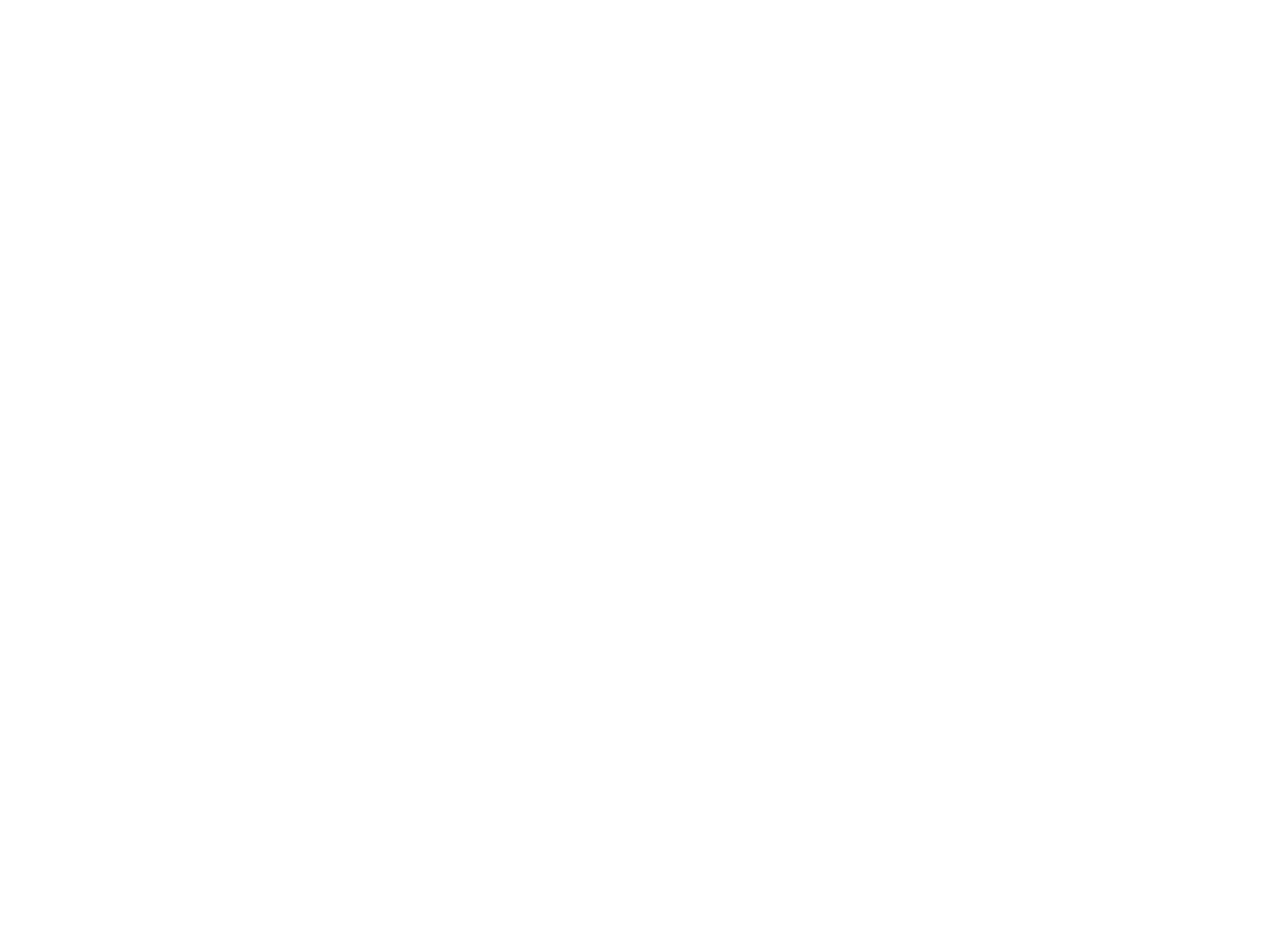
==== index.html @ 38fafe83 "Fixed tutorial; files are now saved with timestamp." ====
<!doctype html>
<html>
	<head>
		<meta charset="UTF-8">
		<title>My experiment</title>

		<!-- <script src="https://ajax.googleapis.com/ajax/libs/jquery/1.11.1/jquery.min.js"></script> -->
		<script src="jquery.min.js"></script>

		<script src="jspsych-4.3/jspsych.js"></script>
    <script src="jspsych-4.3/plugins/jspsych-text.js"></script>
		<script src="jspsych-4.3/plugins/jspsych-html.js"></script>
		<script src="jspsych-4.3/plugins/jspsych-instructions.js"></script>
		<script src="jspsych-4.3/plugins/jspsych-survey-text.js"></script>
    <script src="jspsych-4.3/plugins/jspsych-single-stim.js"></script>

		<script src="jspsych-single-gm-equation.js"></script>
		<script src="jspsych-fixation-click.js"></script>
    <link href="jspsych-4.3/css/jspsych.css" rel="stylesheet" type="text/css"></link>

		<link rel="stylesheet" href="gmath/gmath.css"/>
		<link rel="stylesheet" href="gmath/tutorial/main.css"/>
		<script src="gmath/d3.min.js"></script>
		<script src="gmath/gmath-psych-logger.min.js"></script>
		<!-- <script src="gmath/algebra-view.js"></script> -->
		<script src="gmath/gmath.min.js"></script>
		<!-- <script src="gmath/gmath.js"></script> -->

		<!-- <script src="jquery.csv-0.71.min.js"></script> not using right now-->

		<script src="SNARC-GM1-items.js"></script> <!-- file that loads the list of items -->

	</head>

  <body>
		<div id='jspsych-target' style='height: 600px; width: 800px; text-align: left'></div>
  </body>

  <script>

gmath.preloadFonts([{family: 'monospace'}]);

		/////// EXPERIMENT-LEVEL PARAMETERS ///////

		//global experiment parameters
		var max_response_time = 10000;
		var trials_per_block = 5;
		var num_practice_trials = 2;
		var experiment_name = "SNARC-GM1";

		// jittered ITI
		var fixation_length = function () {
			return Math.floor( Math.random() * 500 ) + 250;
		}

		/////// INTRO ///////

		// define demographic block and save experiment-level variables
		var page_1_questions = ["Have you taken a college calculus class? (Y/N)", "Age? (1-99)"];
		var demographic_trial = {
		    type: 'survey-text',
		    questions: [page_1_questions],
		    rows: [10],
		    columns: [40],
				data: {WhichTrial: "demographic"},
				on_finish: function(data) {
					//extract and save experiment-level variables
					Subject_ID = JSON.parse(data.responses).Q0; if (Subject_ID === undefined) {var Subject_ID = "pilot";}
					var Subject_Age = JSON.parse(data.responses).Q1;
					var time_foo = new Date();
					experiment_time = time_foo.getTime();
					jsPsych.data.addProperties({experiment: experiment_name, ExpStartTime: experiment_time,
						Age: Subject_Age, SubjID: Subject_ID});
				}
		};

		// define instructions block
		var initial_instructions_trial = {
			type: "instructions",
			pages: ["Welcome to the experiment.",
							"<p>In this experiment, you will solve simple mathematical equations. "
							+ "You will do this by clicking and dragging the parts of the equation.</p>"
							+ "<p>Within any equation, you can drag symbols to new locations.</p>"
							+ "<p>And you can click on any plus (+) or minus (-) signs to display the outcome of the calculation.</p>"
							+ "<p>When you have correctly solved for x (e.g., x = 3), the trial will end. "
							+ "You will have up to 10 seconds to solve each equation.</p>"
							+ "<p> Please work as quickly and accurately as possible.</p>",
							"We will start with a brief tutorial. Press NEXT to begin."
						]
			, allow_backward: false
			, allow_keys: true
			, key_forward: 13
			, show_clickable_nav: true
			, data: {WhichTrial: "instructions"}
		};

		var prepractice_trial = {
			type: "instructions",
			pages: ["<p>Excellent! We're ready to get started.</p>"
							+ "<p>Each trial will begin with the presentation of a small star (*). "
							+ "Click on this star to display the equation. You should then solve "
							+ "On each trial, when you have solved for x (e.g., x = 3), the trial will end. "
							+ "You will have up to 10 seconds to solve each equation.</p>"
							+ "<p> Please work as quickly and accurately as possible.</p>",
							"We will start with some practice trials. Press NEXT to begin."
						]
			, allow_backward: false
			, allow_keys: true
			, key_forward: 13
			, show_clickable_nav: true
			, data: {WhichTrial: "instructions"}
		};

		var postpractice_trial = {
			type: "instructions",
			pages: ["<p>Well done! You are ready to start the experimental trials.</p>"
							+ "<p>You will be able to take short breaks after few minutes.</p>"
							+ "<p>Press any key to begin.</p>"]
			, allow_backward: false
			, allow_keys: true
			, key_forward: 13
			, show_clickable_nav: true
			, data: {WhichTrial: "instructions"}
		};

		/////// TUTORIAL //////
		var tutorial_trial = {
    	type:'html',
    	pages: [{url: "gmath/tutorial/tutorial.html", cont_btn: "finished"}],
			timing_post_trial: 0,
			data: {WhichTrial: "tutrial"}
		};

		/////// TRIALS ///////

		// fixation cross
		var fixation_trial = {
    	type:'html',
    	pages: [{url: "fixation.html", cont_btn: "fixation"}],
			timing_post_trial: 0,
			timing_response: fixation_length,
			data: {WhichTrial: "fixation"}
		};

		// generate randomized list of stimuli from JSON object,
		// but first convert from csv at http://codebeautify.org/csv-to-xml-json
		var all_items = [];

		for(i = 0; i < experiment_items.length; i++){
			all_items.push({
				type: 'single-gm-equation'
				, equation: experiment_items[i].stim
				, timing_response: max_response_time
				, timing_post_trial: 0
				, correct_form: experiment_items[i].correct_form
				, data: {itemID: experiment_items[i].itemID, operation: experiment_items[i].operation, equation_side: experiment_items[i].side,
					num1: experiment_items[i].n1, num2: experiment_items[i].n2, correct_form: experiment_items[i].correct_form,
					WhichTrial: "equation"}
			});
		}


		var all_trials = jsPsych.randomization.sample(all_items, trials_per_block * 4, withReplacement=false);
		var practice_trials = jsPsych.randomization.sample(all_items, num_practice_trials, withReplacement=false);
		var practicetrialblock = [];
		for(i = 0; i < num_practice_trials; i++){
			practicetrialblock.push({
				chunk_type: 'linear',
				timeline: [fixation_trial, practice_trials[i]],
				data: {TrialNum: i}
			})
		};

		/////// REST TRIAL ///////
		var rest_trial = {
			type: "instructions",
			pages: "Take a rest! Press the NEXT key when you are ready to continue",
			allow_keys: false,
			show_clickable_nav: true,
			data: {WhichTrial: "rest"}
		};
		rest_chunk = {chunk_type: 'linear', timeline: [rest_trial]};

		/////// EXPERIMENTAL BLOCKS ///////
		// create four blocks of trials
		var blocktrials1 = [];
		for(i = 0; i < trials_per_block; i++){
			blocktrials1.push({
				chunk_type: 'linear',
				timeline: [fixation_trial, all_trials[i]],
				data: {TrialNum: i}
			})
		};
		// block1 = {
		// 	chunk_type: 'linear'
		// 	, timeline: [blocktrials1.concat(rest_chunk)]
		// 	, data: {ChunkNum: 1, WhichChunk: "experimental-trial"}
		// };


		var blocktrials2 = [];
		for(i = trials_per_block*1; i < trials_per_block*2; i++){
			blocktrials2.push({
				chunk_type: 'linear',
				timeline: [fixation_trial, all_trials[i]],
				data: {TrialNum: i, WhichChunk: "experimental-trial"}
			})
		};
		// block2 = {
		// 	chunk_type: 'linear'
		// 	, timeline: [blocktrials2, rest_trial]
		// 	, data: {ChunkNum: 2, WhichChunk: "experimental-trial"}
		// }

		var blocktrials3 = [];
		for(i = trials_per_block*2; i < trials_per_block*3; i++){
			blocktrials3.push({
				chunk_type: 'linear',
				timeline: [fixation_trial, all_trials[i]],
				data: {TrialNum: i, WhichChunk: "experimental-trial"}
			})
		};
		// block3 = {
		// 	chunk_type: 'linear'
		// 	, timeline: [blocktrials3, rest_trial]
		// 	, data: {ChunkNum: 3, WhichChunk: "experimental-trial"}
		// }

		var blocktrials4 = [];
		for(i = trials_per_block*3; i < trials_per_block*4; i++){
			blocktrials4.push({
				chunk_type: 'linear',
				timeline: [fixation_trial, all_trials[i]],
				data: {TrialNum: i, WhichChunk: "experimental-trial"}
			})
		};
		// block4 = {
		// 	chunk_type: 'linear'
		// 	, timeline: [blocktrials4, rest_trial]
		// 	, data: {ChunkNum: 4, WhichChunk: "experimental-trial"}
		// }

		/////// DEBRIEF ///////

		//calculate average RTs for debrief
		function getAverageAddRT() {
			var trials = jsPsych.data.getTrialsOfType('single-stim');

			var sum_rt = 0;
			var valid_trial_count = 0;
			for (var i = 0; i < trials.length; i++) {
				if (trials[i].operation == '+' && trials[i].rt > -1) {
					sum_rt += trials[i].rt;
					valid_trial_count++;
				}
			}
			return Math.floor(sum_rt / valid_trial_count);
		}

		function getAverageSubRT() {
			var trials = jsPsych.data.getTrialsOfType('single-stim');

			var sum_rt = 0;
			var valid_trial_count = 0;
			for (var i = 0; i < trials.length; i++) {
				if (trials[i].operation == '-' && trials[i].rt > -1) {
					sum_rt += trials[i].rt;
					valid_trial_count++;
				}
			}
			return Math.floor(sum_rt / valid_trial_count);
		}

		//define debrief block
		// var debrief_trial = {
		// 	type: 'text',
		// 	text: function() {
		// 		return "<p>Your average RT for addition was <strong>" +
		// 			getAverageAddRT() + "ms</strong>. Your average RT for subtraction " +
		// 			"was <strong>" + getAverageSubRT() + "ms</strong>. Press any key " +
		// 			"to complete the experiment. Thank you!</p>";
		// 	},
		// 	data: {WhichTrial: "average-RT"}
		// }
		// var debrief_chunk = {
		// 	chunk_type: "linear",
		// 	timeline: [debrief_trial],
		// 	data: {WhichChunk: "debrief"}
		// }
		var debrief_trial = {
			type: "instructions",
			pages: ["<p>Thank you!</p>"]
			, allow_backward: false
			, allow_keys: true
			, key_forward: 13
			, show_clickable_nav: true
			, data: {WhichTrial: "thankyou"}
		};

		var final_screen = {
			type: "instructions",
			pages: ["<p>the end</p>"]
			, allow_backward: false
			, allow_keys: true
			, key_forward: 13
			, show_clickable_nav: false
			, data: {WhichTrial: "theend"}
		};
		var debrief_chunk = {
			chunk_type: "linear",
			timeline: [debrief_trial, demographic_trial, final_screen],
			data: {WhichChunk: "debrief"}
		}


		/////// EXPERIMENT TIMELINE ////////

		var intro_chunk = {
			chunk_type: "linear",
			timeline: [demographic_trial, initial_instructions_trial, tutorial_trial, prepractice_trial, practicetrialblock, postpractice_trial],
			data: {WhichChunk: "intro"}
		}

		var timeline = [];
		//timeline.push(intro_chunk);

		timeline.push(initial_instructions_trial);
		timeline.push(tutorial_trial);
		timeline.push(prepractice_trial);
		timeline = timeline.concat(practicetrialblock);
		timeline = timeline.concat(postpractice_trial);

		timeline = timeline.concat(blocktrials1);
		timeline= timeline.concat(rest_trial);

		timeline = timeline.concat(blocktrials2);
		timeline= timeline.concat(rest_trial);

		timeline = timeline.concat(blocktrials3);
		timeline= timeline.concat(rest_trial);

		timeline = timeline.concat(blocktrials4);

		timeline = timeline.concat(debrief_chunk);

		// Create function to save data at end of experiment
		function saveData(filename, filedata){
		   $.ajax({
		      type:'post',
		      cache: false,
		      url: 'save_data.php', // this is the path to the PHP script that does the actual saving
		      data: {filename: filename, filedata: filedata}
		   });
		}

		jsPsych.init({
			display_element: $('#jspsych-target'),
			experiment_structure: timeline,
			on_finish: function() {
				//jsPsych.data.displayData('csv'); // display data, for debugging
				saveData(experiment_name + '_' + experiment_time + '.csv', jsPsych.data.dataAsCSV()); // save data
			}
		});

  </script
</html>
---- jspsych-4.3/css/jspsych.css ----
/*
 * CSS for jsPsych experiments.
 *
 * This stylesheet provides minimal styling to make jsPsych
 * experiments look polished without any additional styles.
 *
 */

/*
 *
 * fonts and type
 *
 */

@import url(https://fonts.googleapis.com/css?family=Open+Sans:400italic,700italic,400,700);

html {
 font-family: 'Open Sans', 'Arial', sans-serif;
 font-size: 18px;
 line-height: 1.6em;
}

body {
	margin: 0;
	padding: 0;
}

p {
    clear:both;
}

.very-small {
    font-size: 50%;
}

.small {
    font-size: 75%;
}

.large {
    font-size: 125%;
}

.very-large {
    font-size: 150%;
}

/*
 *
 * Classes for changing location of things
 *
 */

.left {
    float: left;
}

.right {
    float: right;
}

.center-content {
    text-align: center;
}

/*
 *
 * Form elements like input fields and buttons
 *
 */

input[type="text"] {
    font-family: 'Open Sans', 'Arial', sans-sefif;
    font-size: 14px;
}

button {
    padding: 0.8em;
    background-color: #eaeaea;
    border: 1px solid #eaeaea;
    color: #555;
    font-weight: bold;
    font-family: 'Open Sans', 'Arial', sans-serif;
    font-size: 14px;
    cursor: pointer;
}

button:hover {
    border:1px solid #ccc;
}

/*
 *
 * Container holding jsPsych content
 *
 */


.jspsych-display-element {
    width: 800px;
    margin: 50px auto 50px auto;
}

/*
 *
 * jsPsych progress bar
 *
 */

#jspsych-progressbar-container {
	color: #777;
	border-bottom: 2px solid #dedede;
	background-color: #f3f3f3;
	margin-bottom: 1em;
	text-align: center;
	padding: 10px 0px;
}

#jspsych-progressbar-container s {

}

#jspsych-progressbar-outer {
	background-color: #dedede;
	border-radius: 5px;
	padding: 1px;
	width: 800px;
	margin: auto;
}

#jspsych-progressbar-inner {
	background-color: #aaa; /* #3EB3D7; */
	width: 0%;
	height: 1em;
	border-radius: 5px;
}

/*
 *
 * PLUGIN: jspsych-animation
 *
 */

#jspsych-animation-image {
    display: block;
    margin-left: auto;
    margin-right: auto;
}

/*
 *
 * PLUGIN: jspsych-categorize-animation
 *
 */

#jspsych-categorize-animation-stimulus {
    display: block;
    margin-left: auto;
    margin-right: auto;
}

/*
 *
 * PLUGIN: jspsych-categorize
 *
 */

#jspsych-categorize-stimulus {
    display: block;
    margin-left: auto;
    margin-right: auto;
}

.feedback {
    display: block;
    margin-left: auto;
    margin-right: auto;
}

/*
 *
 * PLUGIN: jspsych-free-sort
 *
 */

#jspsych-free-sort-arena {
    margin-left: auto;
    margin-right: auto;
    border: 2px solid #444;
}

.jspsych-free-sort-draggable {
  cursor: move;
}

#jspsych-free-sort-done-btn {
  display: block;
  margin: auto;
  margin-top: 25px;
}

/*
 *
 * PLUGIN: jspsych-instructions
 *
 */

 .jspsych-instructions-nav {
   text-align: center;
   margin-top: 2em;
 }

 .jspsych-instructions-nav button {
   margin: 20px;
 }
/*
 *
 * PLUGIN: jspsych-multi-stim-multi-response
 *
 */

#jspsych-multi-stim-multi-response-stimulus {
  display: block;
  margin: auto;
}

/*
 *
 * PLUGIN: jspsych-palmer
 *
 */

#jspsych-palmer-snapCanvas {
    margin-left: auto;
    margin-right: auto;
}

/*
 *
 * PLUGIN: jspsych-same-different
 *
 */

.jspsych-same-different-stimulus {
    display: block;
    margin-left: auto;
    margin-right: auto;
}

/*
 *
 * PLUGIN: jspsych-single-stim
 *
 */

#jspsych-single-stim-stimulus {
    display: block;
    margin-left: auto;
    margin-right: auto;
}

/*
 *
 * PLUGIN: jspsych-survey-text
 *
 */

 .jspsych-survey-text {
     margin: 0.25em 0em;
 }

 .jspsych-survey-text-question {
     margin: 2em 0em;
 }

 /*
  *
  * PLUGIN: jspsych-survey-likert
  *
  */

.jspsych-survey-likert-sliderlabels {
  font-size: 75%;
  line-height: 1.15em;
}

.jspsych-survey-likert-question {
  margin-top: 2em;
  margin-bottom: 2em;
}

.jspsych-survey-likert-text {
  text-align: center;
}

#jspsych-survey-likert-next {
  display: block;
  margin: auto;
}

/*
*
* PLUGIN: jspsych-visual-search-circle
*
*/

#jspsych-visual-search-circle-svg {
  display: block;
  margin-left: auto;
  margin-right: auto;
}

/*
 *
 * PLUGIN: jspsych-vsl-animate-occlusion
 *
 */

#jspsych-vsl-animate-occlusion-canvas {
  display: block;
  margin: auto;
}

/*
 *
 * PLUGIN: jspsych-xab
 *
 */

 .jspsych-xab-stimulus {
   display: block;
   margin-left: auto;
   margin-right: auto;
 }
---- gmath/gmath.css ----
body {
  width: 100%;
  height: 100%;
}

html {
  height: 100%;
}

g.math text {
  -webkit-user-select: none;
  -khtml-user-select: none;
  -moz-user-select: none;
  -ms-user-select: none;
  user-select: none;
  dominant-baseline: alphabetic;
}

g.math {
  pointer-events: all;
  cursor: pointer;
}

svg rect {
  shape-rendering: crispedges;
}

.graph .axis { stroke: black; shape-rendering: crispEdges; opacity: 0.4; }

.graph .axis text {
  fill: black; stroke: none; font-size: 10px; font-family: 'Lato', sans-serif;
}

svg text {
  -webkit-font-smoothing: antialiased; -webkit-user-select: none;
}

.graph .line { stroke-width: 2.5px}

.graph .border { stroke: #ddd; shape-rendering: crispEdges; fill: none;}

a.impressum {
  position: absolute;
  /*display: block;*/
  /*width: 100%;*/
  bottom: 4px;
  right: 20px;
  text-align: center;
  color: silver;
  font-family: sans;
  font-size: 0.9em;
}
---- gmath/tutorial/main.css ----
@import url(http://fonts.googleapis.com/css?family=Kalam:400);

g.math text {
  -webkit-user-select: none;
  -khtml-user-select: none;
  -moz-user-select: none;
  -ms-user-select: none;
  user-select: none;
  dominant-baseline: alphabetic;
}

body {
	margin: 0;
}

g.math {
	pointer-events: all;
}


p.tutorial-instructions {
	font-size: 19px;
	font-family: Helvetica Neue, Helvetica, Arial, sans-serif;
	color: #555;
	font-weight: 300;
	margin-top: 1em;
}

.tutorial {
	margin-bottom: 3em;
}

.tutorial .choice {
	margin: 10px 0;
}

#outer {
  margin: auto;
  margin-bottom: 40px;
  width: 780px;
  padding: 0 10px;
}

#content {
	width: 550px;
	margin: auto;
	float: left;
}

.interactive {
  cursor: pointer;
}

.jspsych-display-element {
	height: 768px;
	width: 1024px;
}

#jspsych_target {
  text-align: center;
  color: #444;
}

.instructions {
	margin: auto;
	text-align: left;
	font-size: 18px;
}

.response .inner {
	padding: 0 30px;
}

.response span.eqls {
	font-family: 'Crimson Text';
	font-size: 40px;
	vertical-align: middle;
}

.response span.x {
	font-family: 'Crimson Text Italics';
	font-size: 40px;
	vertical-align: middle;
}

.response .input-group-outer {
	font-size: 40px;
	font-family: 'Crimson Text';
	width: 370px;
	display: inline-block;
	vertical-align: middle;
}

.response input {
	font-size: 30px;
	height: 60px;
}

.response button {
	height: 60px;
	font-family: Lato;
}

.solution, .labeled-box {
	width: 500px;
	margin: auto;
	border: 1px solid silver;
	/*height: 90px;*/
	height: 110px;
	border-radius: 4px;
	margin-top: 100px;
	margin-bottom: 100px;
	text-align: left;
	position: relative;
}

div.solution {
	float: right;
	width: 45%;
	margin: 20px auto;
	margin-top: 150px;
}

.labeled-box {
	height: 110px;
}

.labeled-box.response {
	height: auto;
	padding: 30px 0;
}

.solution span, .labeled-box span.mylabel {
	font-size: 14px;
	position: relative;
	top: -12px;
	color: gray;
	background: white;
	display: inline-block;
	padding: 0px 12px;
	height: 30px;
	margin-left: 12px;
	position: absolute;
}

div.choices {
	width: 45%;
	float: left;
}

.choice svg {
	border: 1px solid silver;
	border-radius: 4px;
	background: #eee;
}

.animation {
	width: 100%;
	height: 100%;
}

.choice {
	height: 120px;
	width: 500px;
	margin: 20px auto;
	position: relative;
}

.choice2 {
	height: 250px;
	width: 500px;
	margin: 20px auto;
	position: relative;
	border: 1px solid silver;
}

.choice span.label, .choice2 span.label {
	left: 1px;
	text-align: center;
	width: 120px;
	height: 100%;
	background: rgba(0,0,0,0.15);
	top: 1px;
	position: absolute;
	border-radius: 3px 0 0 3px;
	font-size: 20px;
	font-family: Lato;
	color: black;
	display: inline-block;
	line-height: 120px;
	font-style: italic;
}

.choice span.label.light, .choice2 span.label.light {
	background: none;
	color: #85C042;
}
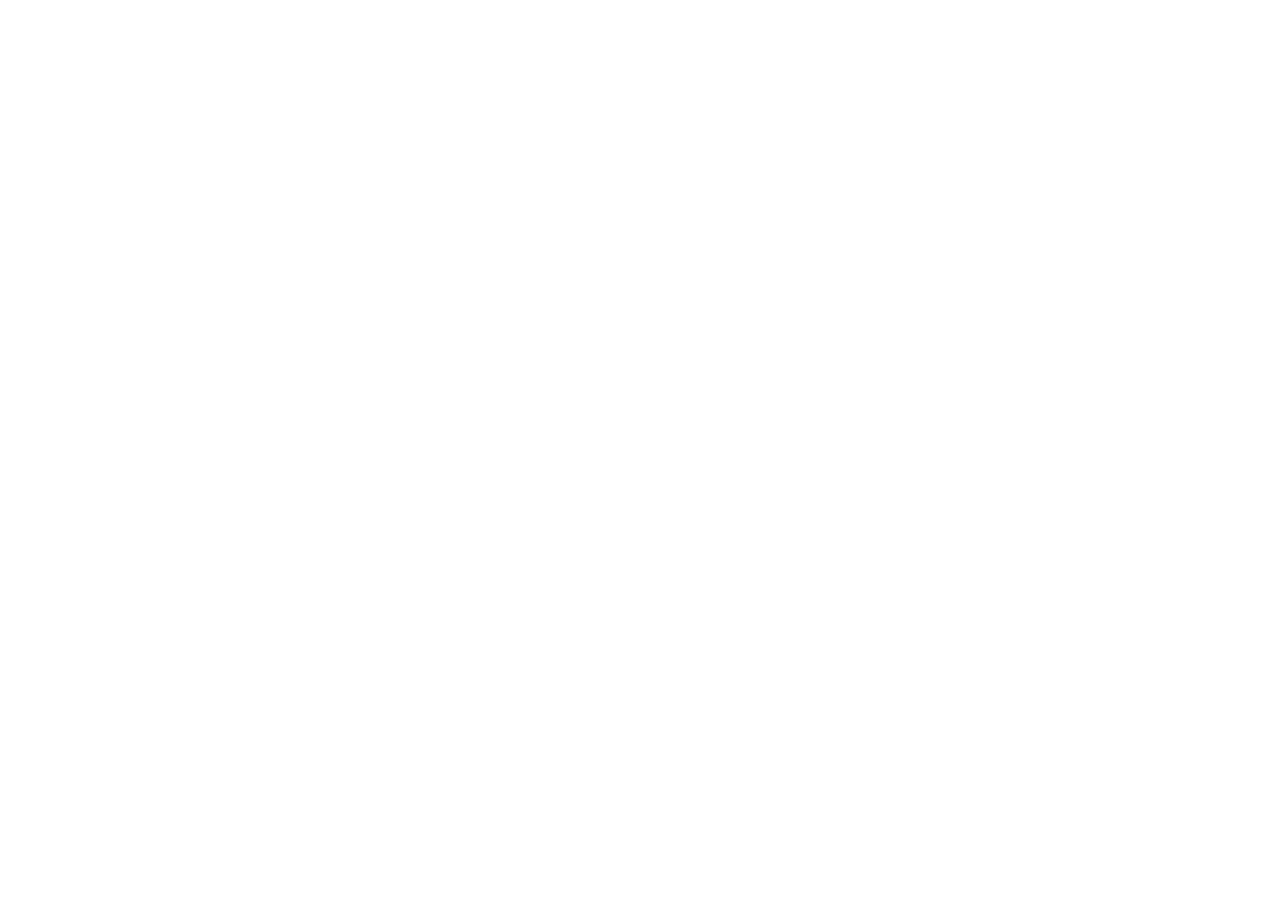
==== commit 1df6d18e: "fixed data export" ====
--- a/index.html
+++ b/index.html
@@ -10,6 +10,7 @@
 		<script src="jspsych-4.3/jspsych.js"></script>
     <script src="jspsych-4.3/plugins/jspsych-text.js"></script>
 		<script src="jspsych-4.3/plugins/jspsych-html.js"></script>
+		<script src="jspsych-4.3/plugins/jspsych-call-function.js"></script>
 		<script src="jspsych-4.3/plugins/jspsych-instructions.js"></script>
 		<script src="jspsych-4.3/plugins/jspsych-survey-text.js"></script>
     <script src="jspsych-4.3/plugins/jspsych-single-stim.js"></script>
@@ -44,8 +45,8 @@
 
 		//global experiment parameters
 		var max_response_time = 10000;
-		var trials_per_block = 5;
-		var num_practice_trials = 2;
+		var trials_per_block = 1;
+		var num_practice_trials = 1;
 		var experiment_name = "SNARC-GM1";
 
 		// jittered ITI
@@ -54,25 +55,6 @@
 		}
 
 		/////// INTRO ///////
-
-		// define demographic block and save experiment-level variables
-		var page_1_questions = ["Have you taken a college calculus class? (Y/N)", "Age? (1-99)"];
-		var demographic_trial = {
-		    type: 'survey-text',
-		    questions: [page_1_questions],
-		    rows: [10],
-		    columns: [40],
-				data: {WhichTrial: "demographic"},
-				on_finish: function(data) {
-					//extract and save experiment-level variables
-					Subject_ID = JSON.parse(data.responses).Q0; if (Subject_ID === undefined) {var Subject_ID = "pilot";}
-					var Subject_Age = JSON.parse(data.responses).Q1;
-					var time_foo = new Date();
-					experiment_time = time_foo.getTime();
-					jsPsych.data.addProperties({experiment: experiment_name, ExpStartTime: experiment_time,
-						Age: Subject_Age, SubjID: Subject_ID});
-				}
-		};
 
 		// define instructions block
 		var initial_instructions_trial = {
@@ -98,8 +80,8 @@
 			type: "instructions",
 			pages: ["<p>Excellent! We're ready to get started.</p>"
 							+ "<p>Each trial will begin with the presentation of a small star (*). "
-							+ "Click on this star to display the equation. You should then solve "
-							+ "On each trial, when you have solved for x (e.g., x = 3), the trial will end. "
+							+ "Click on this star to display the equation. You should then solve this equation as quickly and accurately as possible."
+							+ " When you have solved for x (e.g., x = 3), the trial will end. "
 							+ "You will have up to 10 seconds to solve each equation.</p>"
 							+ "<p> Please work as quickly and accurately as possible.</p>",
 							"We will start with some practice trials. Press NEXT to begin."
@@ -242,59 +224,25 @@
 
 		/////// DEBRIEF ///////
 
-		//calculate average RTs for debrief
-		function getAverageAddRT() {
-			var trials = jsPsych.data.getTrialsOfType('single-stim');
-
-			var sum_rt = 0;
-			var valid_trial_count = 0;
-			for (var i = 0; i < trials.length; i++) {
-				if (trials[i].operation == '+' && trials[i].rt > -1) {
-					sum_rt += trials[i].rt;
-					valid_trial_count++;
+		// define demographic block and save experiment-level variables
+		var page_1_questions = ["Have you taken a college calculus class? (Y/N)", "Age? (1-99)"];
+		var demographic_trial = {
+		    type: 'survey-text',
+		    preamble: 'Thank you! Just a few more questions before we\'re done.'
+				questions: [page_1_questions],
+		    rows: [10],
+		    columns: [40],
+				data: {WhichTrial: "demographic"},
+				on_finish: function(data) {
+					//extract and save experiment-level variables
+					Subject_ID = JSON.parse(data.responses).Q0; if (Subject_ID === undefined) {var Subject_ID = "pilot";}
+					var Subject_Age = JSON.parse(data.responses).Q1;
+					var time_foo = new Date();
+					var experiment_time = time_foo.getTime();
+					jsPsych.data.addProperties({experiment: experiment_name, ExpStartTime: experiment_time,
+						Age: Subject_Age, SubjID: Subject_ID});
+					saveData(experiment_name + '_' + experiment_time + '.csv', jsPsych.data.dataAsCSV()); // save data
 				}
-			}
-			return Math.floor(sum_rt / valid_trial_count);
-		}
-
-		function getAverageSubRT() {
-			var trials = jsPsych.data.getTrialsOfType('single-stim');
-
-			var sum_rt = 0;
-			var valid_trial_count = 0;
-			for (var i = 0; i < trials.length; i++) {
-				if (trials[i].operation == '-' && trials[i].rt > -1) {
-					sum_rt += trials[i].rt;
-					valid_trial_count++;
-				}
-			}
-			return Math.floor(sum_rt / valid_trial_count);
-		}
-
-		//define debrief block
-		// var debrief_trial = {
-		// 	type: 'text',
-		// 	text: function() {
-		// 		return "<p>Your average RT for addition was <strong>" +
-		// 			getAverageAddRT() + "ms</strong>. Your average RT for subtraction " +
-		// 			"was <strong>" + getAverageSubRT() + "ms</strong>. Press any key " +
-		// 			"to complete the experiment. Thank you!</p>";
-		// 	},
-		// 	data: {WhichTrial: "average-RT"}
-		// }
-		// var debrief_chunk = {
-		// 	chunk_type: "linear",
-		// 	timeline: [debrief_trial],
-		// 	data: {WhichChunk: "debrief"}
-		// }
-		var debrief_trial = {
-			type: "instructions",
-			pages: ["<p>Thank you!</p>"]
-			, allow_backward: false
-			, allow_keys: true
-			, key_forward: 13
-			, show_clickable_nav: true
-			, data: {WhichTrial: "thankyou"}
 		};
 
 		var final_screen = {
@@ -306,9 +254,10 @@
 			, show_clickable_nav: false
 			, data: {WhichTrial: "theend"}
 		};
+
 		var debrief_chunk = {
 			chunk_type: "linear",
-			timeline: [debrief_trial, demographic_trial, final_screen],
+			timeline: [demographic_trial, final_screen],
 			data: {WhichChunk: "debrief"}
 		}
 
@@ -358,7 +307,6 @@
 			experiment_structure: timeline,
 			on_finish: function() {
 				//jsPsych.data.displayData('csv'); // display data, for debugging
-				saveData(experiment_name + '_' + experiment_time + '.csv', jsPsych.data.dataAsCSV()); // save data
 			}
 		});
 
